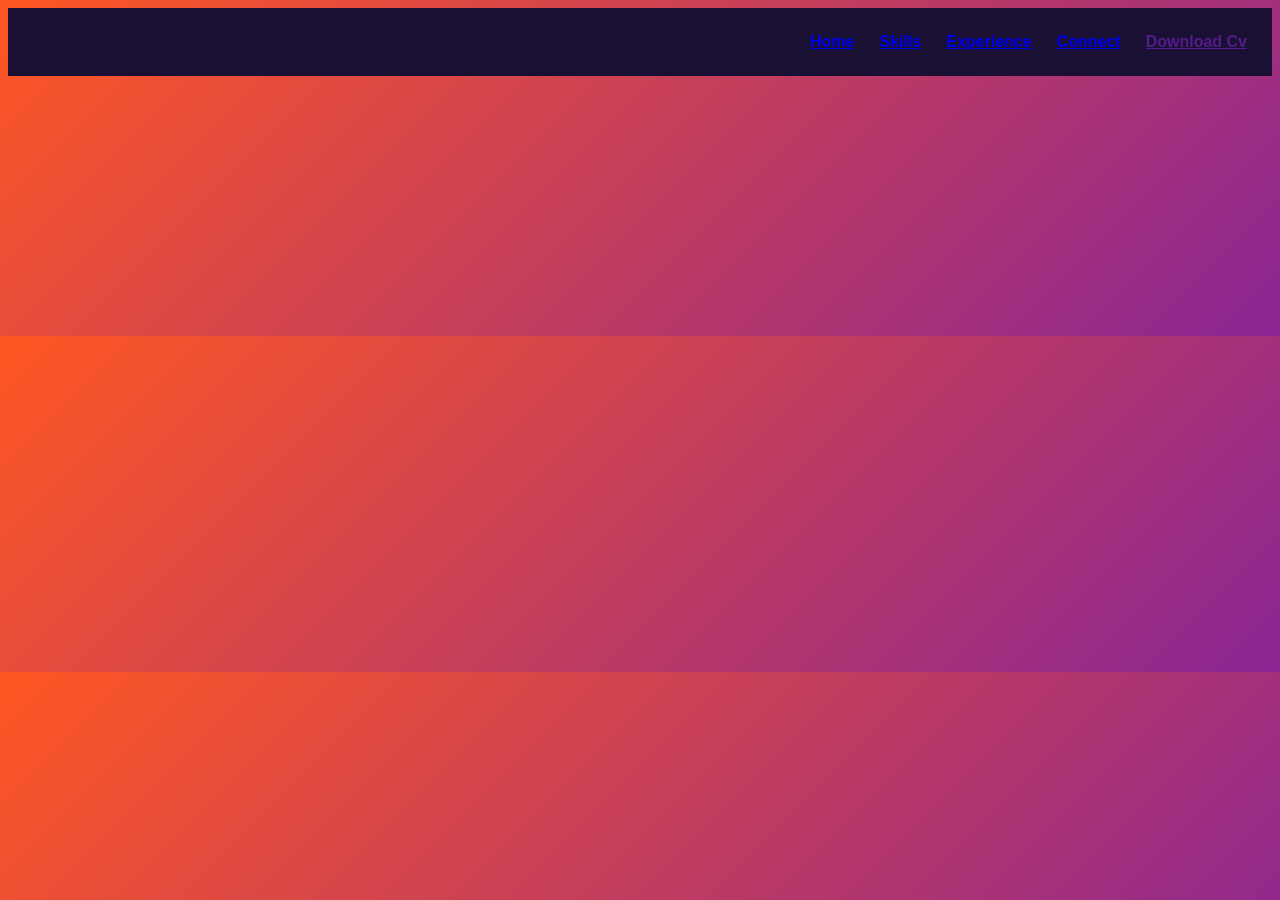
==== templates/connect.html @ 73d5f297 "First commit" ====
<!DOCTYPE html>
<html lang="en">
<head>
    <meta charset="UTF-8">
    <meta name="viewport" content="width=device-width, initial-scale=1.0">
    <title>Clinton Portfolio</title>
    <link rel="stylesheet" href="../static/style.css">
</head>
<body>
    <header>
    <ul>
        <li><a href="index.html">Home</a></li>
        <li><a href="skills.html">Skills</a></li>
        <li><a href="experience.html">Experience</a></li>
        <li><a href="connect.html">Connect</a></li>
        <li><a href="">Download Cv</a></li>
    </ul>
</header>
</body>
</html>
---- static/style.css ----
body {
    background: linear-gradient(-45deg, #ff5722, #ff8a00, #7b1fa2, #ff5722);
    background-size: 400% 400%;
    animation: flow 8s ease infinite;
}
@keyframes flow {
    0% { background-position: 0% 50%; }
    50% { background-position: 100% 50%; }
    100% { background-position: 0% 50%; }
}

header {
    background-color: #1a1033;
    font-family: 'Lucida Sans', 'Lucida Sans Regular', 'Lucida Grande', 'Lucida Sans Unicode', Geneva, Verdana, sans-serif;
    display: flex;
    justify-content: flex-end;
}
header ul {
    display: flex;
    gap: 25px;
    margin: 15px;
    padding: 10px;
    list-style: none;
    font-weight: bold;
    color: white;
}
.intro {
    font-weight: bold;
    font-family: Verdana, Geneva, Tahoma, sans-serif;
    font-size: 20px;
    justify-content: flex-start;
    color: white;
    padding-top: 30px;
}
.intro p {
    font: bolder;
    font-family: 'Trebuchet MS', 'Lucida Sans Unicode', 'Lucida Grande', 'Lucida Sans', Arial, sans-serif;
    font-size: 60px;
    color: #1a1033;
}
.intro h3 {
    font-family: 'Segoe UI', Tahoma, Geneva, Verdana, sans-serif;
    font-size: 18px;
    justify-content: flex-start;
    color: white;
}
html {
    scroll-behavior: smooth;
}
#hint {
    background: linear-gradient(135deg, #1a1033, #ff8a00);
    color: white;
    border: none;
    padding: 12px 28px;
    font-size: 16px;
    font-weight: 600;
    border-radius: 30px;
    cursor: pointer;
    box-shadow: 0 4px 15px rgba(255, 87, 34, 0.4);
    position: transform 0.2s ease, box-shadow 0.2s ease;
}
:hint:hover {
    transform: translateY(-3px);
    box-shadow: 0 8px 20px rgba(255, 87, 34, 0.6);
}
:hint:active {
    transform: translateY(0);
    box-shadow: 0 2px 8px rgba(255, 87, 34, 0.4);
}
.skill h2 {
    font-family: 'Segoe UI', Tahoma, Geneva, Verdana, sans-serif;
    font-size: 30px;
    font-weight: 600;
    color: #1a1033;
}
.skill p {
    font-family: 'Gill Sans', 'Gill Sans MT', Calibri, 'Trebuchet MS', sans-serif;
    font-size: 20px;
    color: white;
    justify-content: center;
    align-items: center;
}
.skill {
    display: flex;
    flex-direction: column;
    align-items: center;
    text-align: center;
}
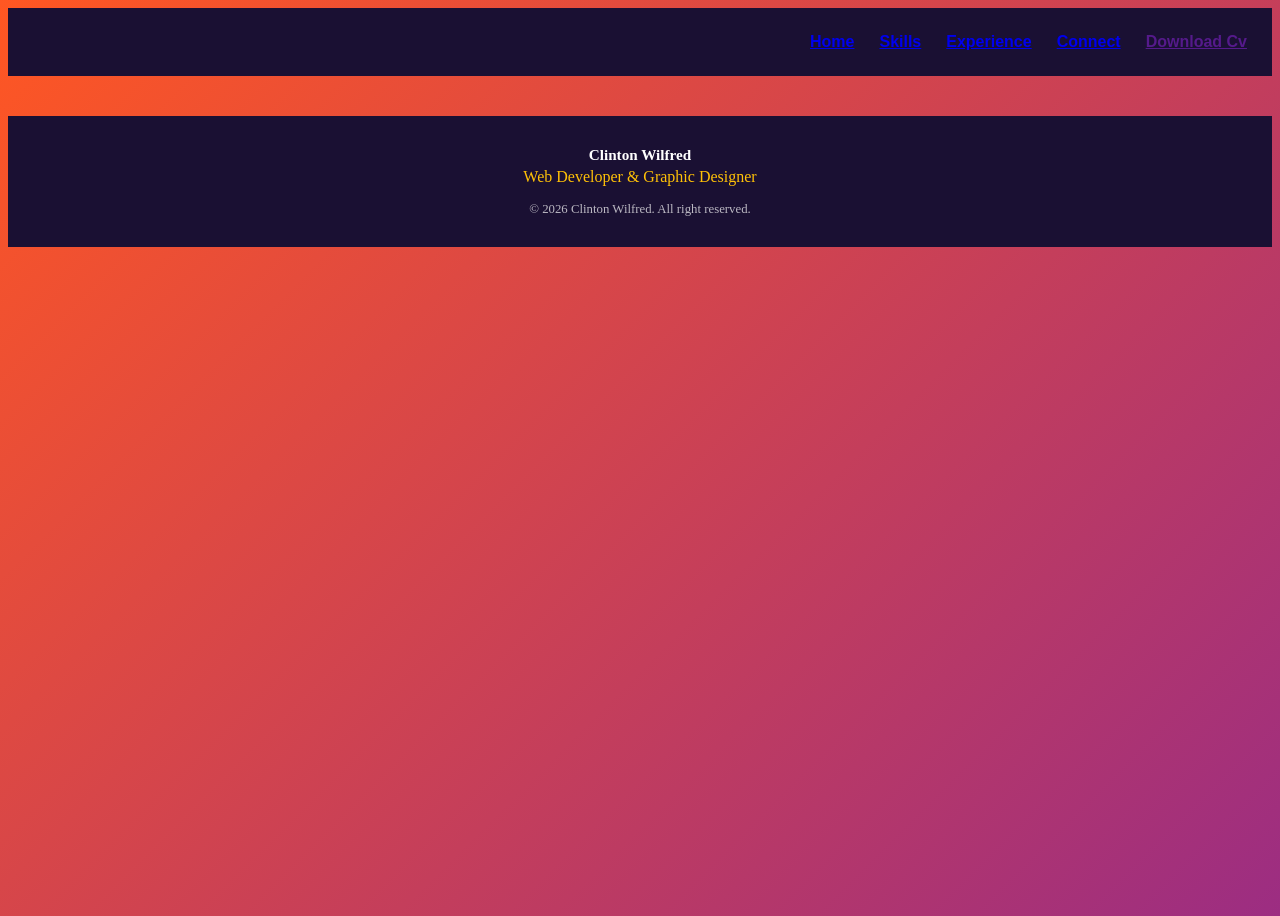
==== commit f8925518: "update code" ====
--- a/templates/connect.html
+++ b/templates/connect.html
@@ -17,4 +17,11 @@
     </ul>
 </header>
 </body>
+<footer>
+        <div class="footer-content">
+            <p class="footer-name">Clinton Wilfred</p>
+            <p class="footer-role">Web Developer &amp; Graphic Designer</p>
+            <p class="copyright">&copy; 2026 Clinton Wilfred. All right reserved.</p>
+        </div>
+    </footer>
 </html>
--- a/static/style.css
+++ b/static/style.css
@@ -2,11 +2,21 @@
     background: linear-gradient(-45deg, #ff5722, #ff8a00, #7b1fa2, #ff5722);
     background-size: 400% 400%;
     animation: flow 8s ease infinite;
+    overflow-x: hidden;
+    min-height: 100vh;
+    display: flex;
+    flex-direction: column;
+}
+section {
+    flex: 1;
 }
 @keyframes flow {
     0% { background-position: 0% 50%; }
     50% { background-position: 100% 50%; }
     100% { background-position: 0% 50%; }
+}
+img {
+    max-width: 100%;
 }
 
 header {
@@ -26,20 +36,20 @@
 }
 .intro {
     font-weight: bold;
-    font-family: Verdana, Geneva, Tahoma, sans-serif;
-    font-size: 20px;
+    font-family: 'Trebuchet MS', 'Lucida Sans Unicode', 'Lucida Grande', 'Lucida Sans', Arial, sans-serif;
+    font-size: 30px;
     justify-content: flex-start;
     color: white;
     padding-top: 30px;
 }
 .intro p {
     font: bolder;
+    font-family: 'Segoe UI', Tahoma, Geneva, Verdana, sans-serif;
+    font-size: 60px;
+    color: white;
+}
+.intro h3 {
     font-family: 'Trebuchet MS', 'Lucida Sans Unicode', 'Lucida Grande', 'Lucida Sans', Arial, sans-serif;
-    font-size: 60px;
-    color: #1a1033;
-}
-.intro h3 {
-    font-family: 'Segoe UI', Tahoma, Geneva, Verdana, sans-serif;
     font-size: 18px;
     justify-content: flex-start;
     color: white;
@@ -48,7 +58,7 @@
     scroll-behavior: smooth;
 }
 #hint {
-    background: linear-gradient(135deg, #1a1033, #ff8a00);
+    background: linear-gradient(135deg, #1a1033, rgb(44, 3, 68));
     color: white;
     border: none;
     padding: 12px 28px;
@@ -81,8 +91,304 @@
     align-items: center;
 }
 .skill {
+     background: rgba(255, 255, 255, 0.15);
+    backdrop-filter: blur(8px);
+    border: 1px solid rgba(255, 255, 255, 0.3);
+    border-radius: 16px;
+    padding: 24px;
+    max-width: 700px;
+    margin: 30px auto;
+    box-shadow: 0 8px 25px rgba(0, 0, 0, 0.3);
+    color: white;
+}
+.experience {
+     background: rgba(255, 255, 255, 0.15);
+    backdrop-filter: blur(8px);
+    border: 1px solid rgba(255, 255, 255, 0.3);
+    border-radius: 16px;
+    padding: 24px;
+    max-width: 700px;
+    margin: 30px auto;
+    box-shadow: 0 8px 25px rgba(0, 0, 0, 0.3);
+    color: white;
+}
+.experience h2 {
+    font-family: 'Times New Roman', Times, serif;
+    font-size: 0.95rem;
+    color: #1a1033;
+    font-weight: 600;
+}
+.experience p {
+    font-family: 'Times New Roman', Times, serif;
+    font-size: 0.85rem;
+    color: white;
+    justify-content: center;
+    align-items: center;
+}
+.project h2 {
+    font-family: 'Segoe UI', Tahoma, Geneva, Verdana, sans-serif;
+    font-size: 30px;
+    color: #1a1033;
+    font-weight: 600;
+}
+.project {
     display: flex;
     flex-direction: column;
     align-items: center;
     text-align: center;
+}
+.ring-scene {
+    width: 100%;
+    height: 260px;
+    perspective: 1000px;
+    margin-top: 40px;
+}
+.ring {
+    position: relative;
+    width: 150px;
+    height: 150px;
+    margin: 40px auto;
+    transform-style: preserve-3d;
+    animation: spin 20s linear infinite;
+}
+.ring img {
+    position: absolute;
+    inset: 0;
+    width: 150px;
+    height: 150px;
+    object-fit: cover;
+    border-radius: 12px;
+    transform: rotateY(calc(var(--i) * 60deg)) translateZ(260px);
+}
+.ring-scene:hover .ring {
+    animation-play-state: paused;
+}
+.ring {
+    animation: spin 3s linear infinite;
+}
+@keyframes spin {
+    from { transform: rotateY(0deg); }
+    to { transform: rotateY(360deg); }
+}
+@media (max-width: 600px) {
+    body {
+        margin: 0;
+    }
+    header {
+        padding: 10px;
+    }
+    header ul {
+        flex-wrap: wrap;
+        justify-content: center;
+        gap: 12px 18px;
+    }
+    header a {
+        font-size: 14px;
+    }
+    section {
+        padding: 20px;
+        min-height: auto;
+    }
+    h1 { font-size: 2rem; }
+    h2 { font-size: 1.5rem; }
+    .ring-scene {
+        height: 200px;
+    }
+    .ring {
+        width: 90px;
+        height: 90px;
+    }
+    .ring img {
+        width: 90px;
+        height: 90px;
+        transform: rotateY(calc(var(--i) * 60deg)) translateZ(150px);
+    }
+}
+@media (max-width: 600px) {
+    p {
+        font-size: 1rem;
+    }
+    header a {
+        color: white;
+    }
+}
+@media (max-width: 600px) {
+    body {
+        font-size: 16px;
+    }
+    .intro p {
+        font-size: 2rem;
+        line-height: 1.3;
+    }
+    .intro h3 {
+        font-size: 0.7rem;
+    }
+    h2 {
+        font-size: 1rem;
+    }
+    p {
+        font-size: 0.7rem;
+        line-height: 1.5rem;
+    }
+    header a {
+        font-size: 14px;
+        color: white;
+    }
+}
+.hero {
+    display: flex;
+    align-items: center;
+    justify-content: space-between;
+    gap: 40px;
+    width: 100%;
+}
+.profile-pic {
+    width: 280px;
+    height: 280px;
+    object-fit: cover;
+    border-radius: 50%;
+    border: 4px solid #ffc107;
+    box-shadow: 0 8px 25px rgba(0, 0, 0, 0.4);
+}
+@media (max-width: 600px) {
+    .hero {
+        flex-direction: column-reverse;
+        text-align: center;
+        gap: 20px;
+    }
+    .profile-pic {
+        width: 160px;
+        height: 160px;
+    }
+}
+.intro .greeting {
+    font-size: 1.1rem;
+    font-weight: 500;
+    font-family: 'Times New Roman', Times, serif;
+}
+.intro .role {
+    font-size: 1.5rem;
+    font-weight: 700;
+    font-family: Georgia, 'Times New Roman', Times, serif;
+}
+.intro .tagline {
+    font-size: 0.8rem;
+    font-weight: 400;
+    font-family: 'Times New Roman', Times, serif;
+}
+.skill .heading {
+    font-size: 1.2rem;
+    font-weight: 600;
+    font-family: 'Times New Roman', Times, serif;
+}
+.skill .writeup {
+    font-size: 0.8rem;
+    font-weight: 400;
+    font-family: 'Times New Roman', Times, serif;
+}
+.btn-wrap {
+    display: flex;
+    align-items: center;
+    gap: 12px;
+}
+.hand {
+    font-size: 2rem;
+    color: #ffc107;
+    animation: point 0.8s ease-in-out infinite;
+    font-family: "Segoe UI Emoji", "Apple Color Emoji", "Noto Color Emoji", sans-serif;
+}
+@keyframes point {
+    0%, 100% { transform: translateX(0); }
+    50%      { transform: translateX(-10px); }
+}
+.about .me {
+    font-size: 0.95rem;
+    font-weight: 600;
+    font-family: 'Times New Roman', Times, serif;
+    margin-top: 0;
+    color: #ffc107;
+}
+.about .description {
+    font-size: 0.85rem;
+    font-weight: 400;
+    font-family: 'Times New Roman', Times, serif;
+    line-height: 1.6;
+}
+.about {
+    background: rgba(255, 255, 255, 0.15);
+    backdrop-filter: blur(8px);
+    border: 1px solid rgba(255, 255, 255, 0.3);
+    border-radius: 16px;
+    padding: 24px;
+    max-width: 700px;
+    margin: 30px auto;
+    box-shadow: 0 8px 25px rgba(0, 0, 0, 0.3);
+    color: white;
+}
+.cursor {
+    animation: blink 0.7s infinite;
+}
+
+@keyframes blink {
+    50% { opacity: 0; }
+}
+.modal {
+    display: none;
+    position: fixed;
+    inset: 0;
+    background: rgba(0, 0, 0, 0.6);
+    justify-content: center;
+    align-items: center;
+    z-index: 100;
+    padding: 20px;
+}
+.modal.open {
+    display: flex;
+}
+.modal-box {
+    position: relative;
+    background: #1a1033;
+    color: white;
+    padding: 24px;
+    border-radius: 16px;
+    width: 100%;
+    max-width: 420px;
+}
+.modal-box input,
+.modal-box textarea {
+    width: 100%;
+    box-sizing: border-box;
+    padding: 10px;
+    border: none;
+    border-radius: 8px;
+    font-size: 0.9rem;
+}
+.modal-box button {
+    background: linear-gradient(135deg, #ff5722, #ff8a00);
+    color: white;
+    border: none;
+    padding: 12px 24px;
+    border-radius: 30px;
+    cursor: pointer;
+}
+footer {
+    background: #1a1033;
+    color: white;
+    text-align: center;
+    padding: 30px 20px;
+    margin-top: 40px;
+}
+.footer-name {
+    font-size: 0.95rem;
+    font-weight: 700;
+    margin: 0;
+}
+.footer-role {
+    color: #ffc107;
+    margin: 4px 0 16px;
+}
+.copyright {
+    font-size: 0.8rem;
+    opacity: 0.7;
+    margin: 0;
 }
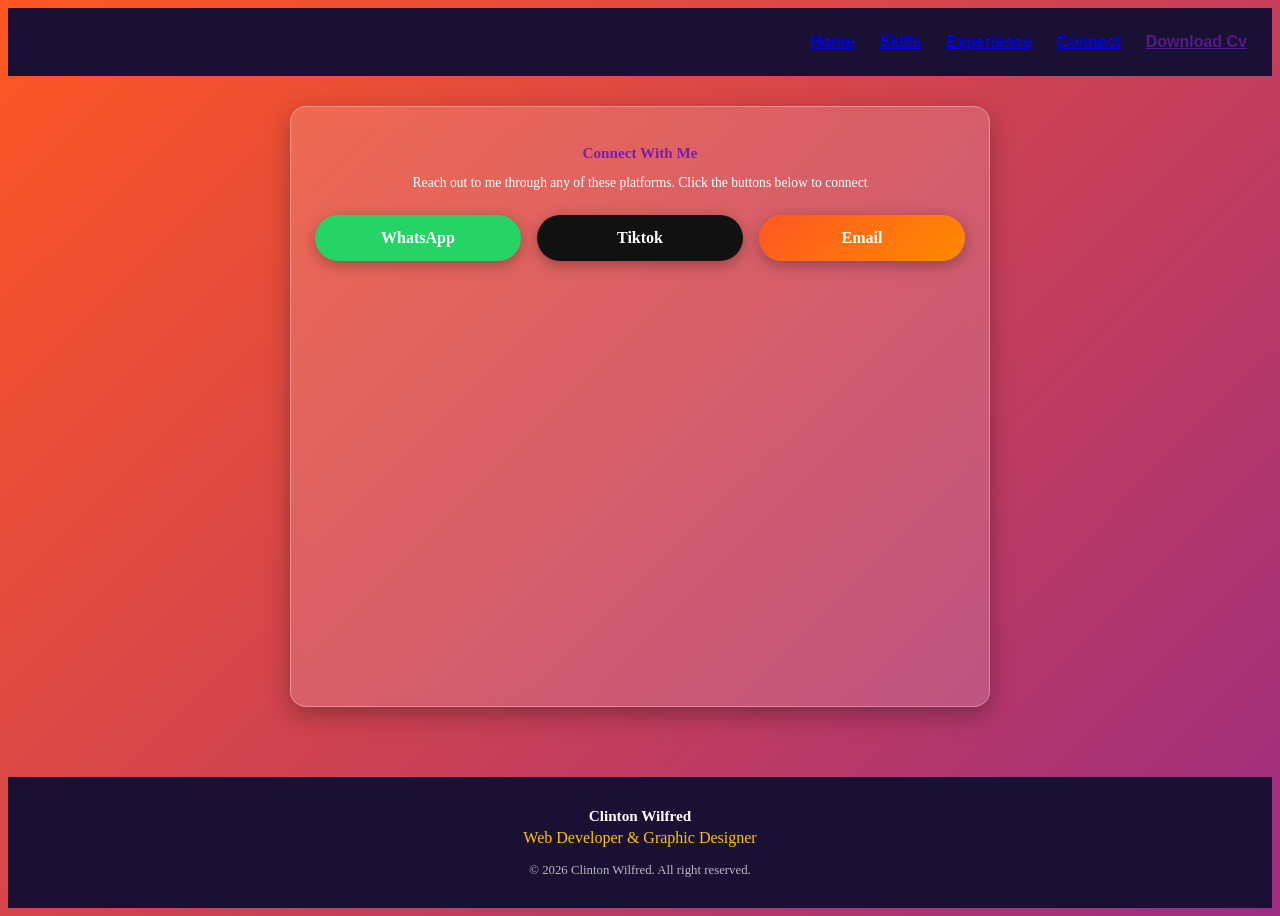
==== commit 16c36fc8: "update files" ====
--- a/templates/connect.html
+++ b/templates/connect.html
@@ -16,6 +16,15 @@
         <li><a href="">Download Cv</a></li>
     </ul>
 </header>
+<section class="linkme">
+    <h2>Connect With Me</h2>
+    <p>Reach out to me through any of these platforms. Click the buttons below to connect</p>
+    <div class="connect-links">
+        <a href="https://wa.me/2349119356185" target="_blank" rel="noopener" class="connect-btn whatsapp">WhatsApp</a>
+        <a href="https://www.tiktok.com/@clintonwilfred2" target="_blank" rel="noopener" class="connect-btn tiktok">Tiktok</a>
+        <a href="mailto:clintonwilfred960@gmail.com" class="connect-btn email">Email</a>
+    </div>
+</section>
 </body>
 <footer>
         <div class="footer-content">
--- a/static/style.css
+++ b/static/style.css
@@ -391,4 +391,54 @@
     font-size: 0.8rem;
     opacity: 0.7;
     margin: 0;
+}
+.connect-links {
+    display: flex;
+    flex-wrap: wrap;
+    justify-content: center;
+    gap: 16px;
+    margin-top: 24px;
+}
+.connect-btn {
+    display: inline-block;
+    min-width: 150px;
+    padding: 14px 28px;
+    border-radius: 30px;
+    color: white;
+    text-decoration: none;
+    font-weight: 600;
+    text-align: center;
+    box-shadow: 0 4px 15px rgba(0, 0, 0, 0.3);
+    transition: transform 0.2s ease;
+}
+.connect-btn:hover {
+    transform: translateY(-3px);
+}
+.whatsapp { background: #25d366; }
+.tiktok { background: #111; }
+.email { background: linear-gradient(135deg, #ff5722, #ff8a00); }
+
+.linkme {
+    background: rgba(255, 255, 255, 0.15);
+    backdrop-filter: blur(8px);
+    border: 1px solid rgba(255, 255, 255, 0.3);
+    border-radius: 16px;
+    padding: 24px;
+    max-width: 700px;
+    margin: 30px auto;
+    box-shadow: 0 8px 25px rgba(0, 0, 0, 0.3);
+    color: white;
+}
+.linkme h2 {
+    color: #7b1fa2;
+    text-align: center;
+    font-size: 0.95rem;
+    font-weight: 700;
+    font-family: 'Times New Roman', Times, serif;
+}
+.linkme p {
+    text-align: center;
+    font-size: 0.85rem;
+    font-weight: 500;
+    font-family: 'Times New Roman', Times, serif;
 }
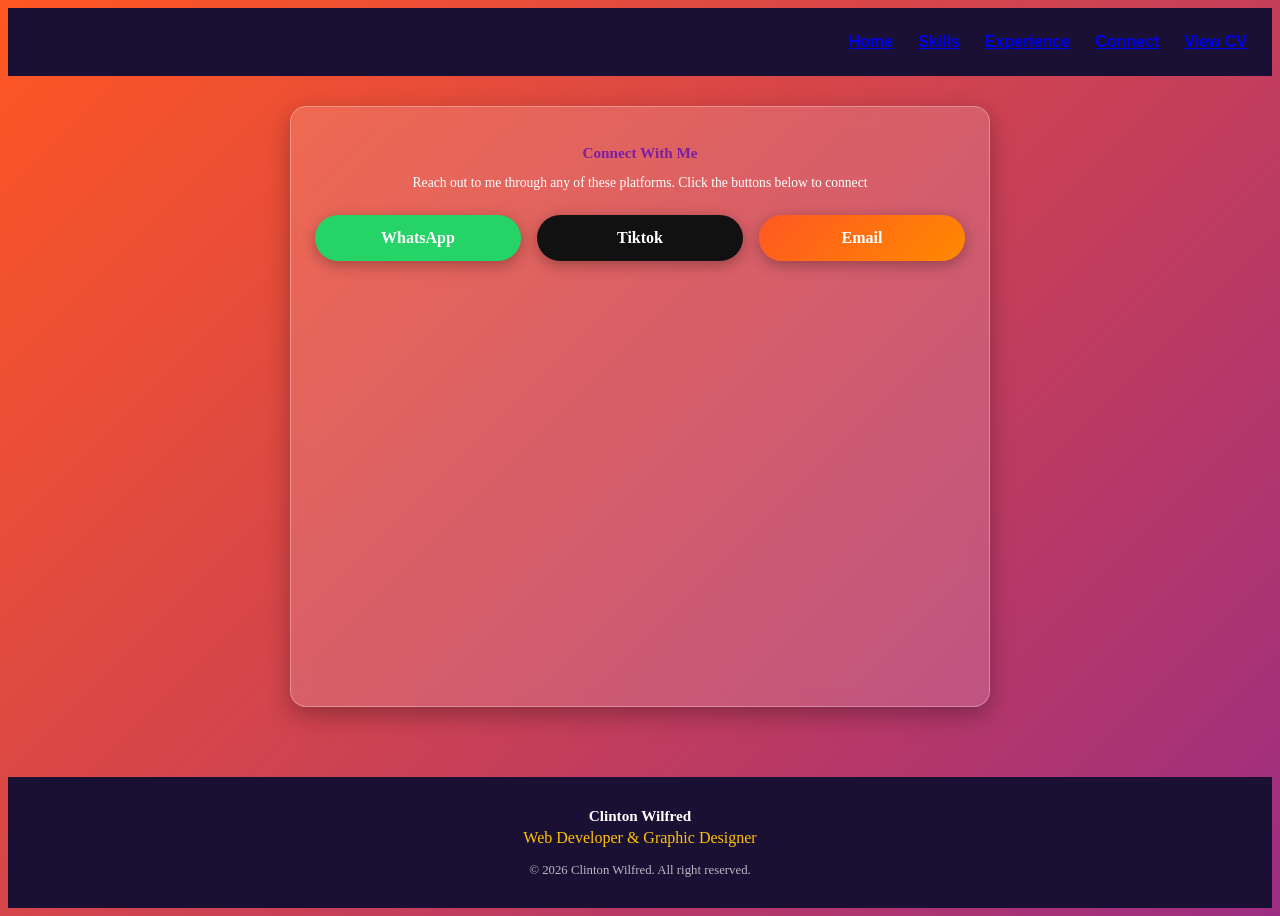
==== commit 8a185cee: "Update files" ====
--- a/templates/connect.html
+++ b/templates/connect.html
@@ -13,7 +13,7 @@
         <li><a href="skills.html">Skills</a></li>
         <li><a href="experience.html">Experience</a></li>
         <li><a href="connect.html">Connect</a></li>
-        <li><a href="">Download Cv</a></li>
+        <li><a href="../static/My CV.pdf" target="_blank">View CV</a></li>
     </ul>
 </header>
 <section class="linkme">
